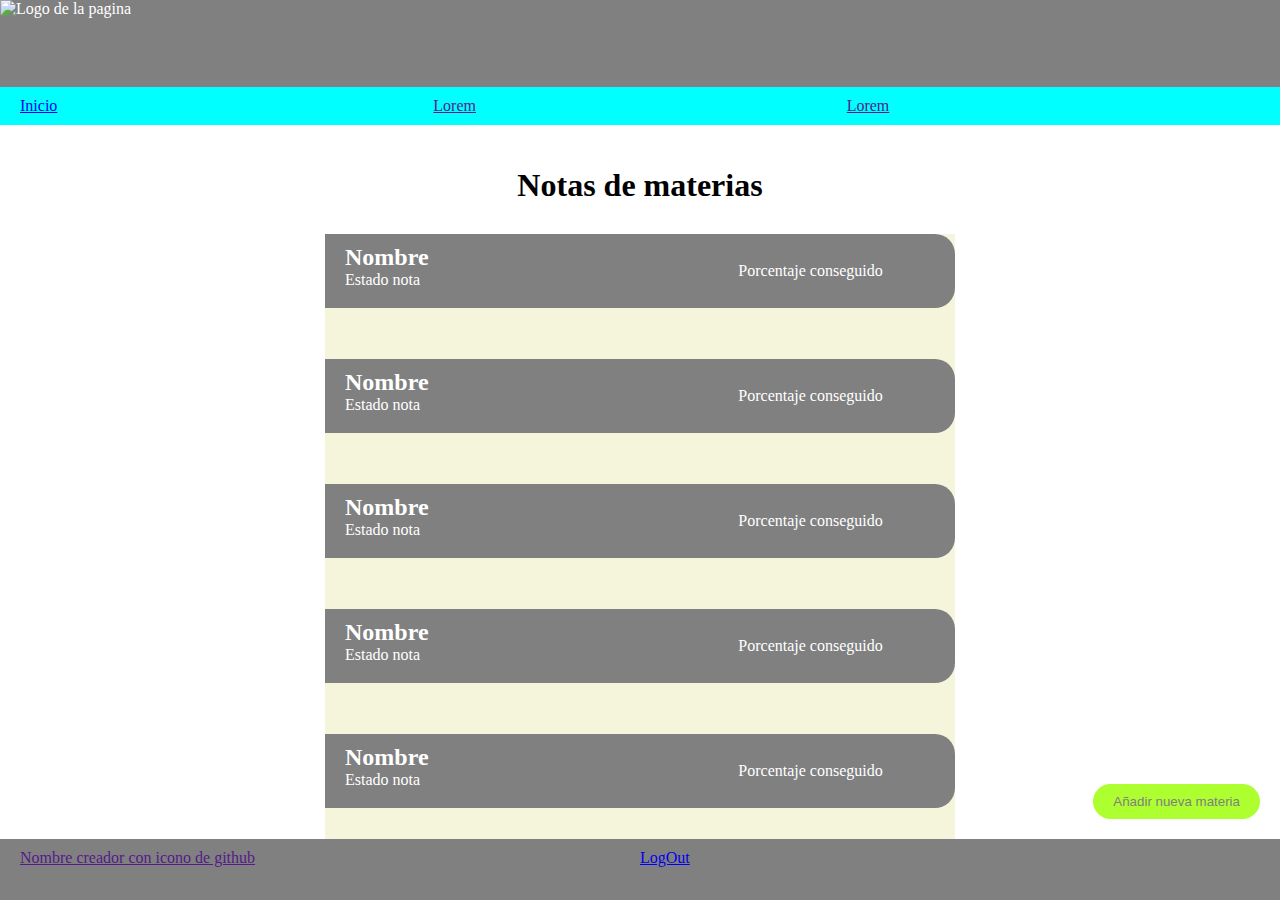
==== home.html @ 24caa118 "Agrega link de log out" ====
<!DOCTYPE html>
<html lang="en">
<head>
    <meta charset="UTF-8">
    <meta name="viewport" content="width=device-width, initial-scale=1.0">
    <title>Home</title>
    <link rel="stylesheet" href="style.css">
</head>
<body>
    <header>
        <img src="" alt="Logo de la pagina">
    </header>

    <nav>
        <ul>
            <li><a href="home.html">Inicio</a></li>
            <li><a href="">Lorem</a></li>
            <li><a href="">Lorem</a></li>
        </ul>
    </nav>

    <main>
        <h1>Notas de materias</h1>

        <div class="materiasContainer">
            <div class="materia">
                <h2 class="nombreMateria">Nombre</h2>
                <p class="estadoNota">Estado nota</p>
                <p class="porcentaje">Porcentaje conseguido</p>
            </div>
            <div class="materia">
                <h2 class="nombreMateria">Nombre</h2>
                <p class="estadoNota">Estado nota</p>
                <p class="porcentaje">Porcentaje conseguido</p>
            </div>
            <div class="materia">
                <h2 class="nombreMateria">Nombre</h2>
                <p class="estadoNota">Estado nota</p>
                <p class="porcentaje">Porcentaje conseguido</p>
            </div>
            <div class="materia">
                <h2 class="nombreMateria">Nombre</h2>
                <p class="estadoNota">Estado nota</p>
                <p class="porcentaje">Porcentaje conseguido</p>
            </div>
            <div class="materia">
                <h2 class="nombreMateria">Nombre</h2>
                <p class="estadoNota">Estado nota</p>
                <p class="porcentaje">Porcentaje conseguido</p>
            </div>
        </div>
        <button class="addMateria">Añadir nueva materia</button>
    </main>

    <footer>
        <ul>
            <li><a href="">Nombre creador con icono de github</a></li>
            <li><a href="index.html">LogOut</a></li>
        </ul>
    </footer>
</body>
</html>
---- style.css ----
*{
    margin: 0px;
    padding: 0px;
}

body{
    height: 100vh;
    display: grid;
    grid-template-rows: 0.5fr 0.35fr 4fr 0.35fr ;
}

header{
    background-color: gray;
    color: white;
}
nav ul{
    display: grid;
    grid-template-columns: repeat(3,1fr);
    background-color: aqua;
    padding: 10px 20px;
    list-style: none;
}

main{
    display: grid;
    grid-template-columns: 1fr 2fr 1fr;
    grid-template-rows: 0.2fr 4fr;
    gap: 10px;
}

h1{
    grid-column: 2/3;
    grid-row: 1/2;
    justify-self: center;
    margin: 20px;
}

.materiasContainer{
    grid-row: 2/3;
    grid-column: 2/3;
    display: grid;
    grid-template-columns: 1fr;
    grid-template-rows: auto;
    grid-auto-rows: auto;
    gap: 20px;
    align-items: start;
    background-color: beige;
}

.addMateria{
    grid-column: 3/4;
    grid-row: 1/3;
    align-self: flex-end;
}

.materia{
    display: grid;
    grid-template-columns: 2fr 1fr;
    grid-template-rows: 1fr 1fr;
    background-color: gray;
    color: white;
    border-top-right-radius: 20px;
    border-bottom-right-radius: 20px;
    padding: 10px 20px;
}

.nombreMateria{
    grid-column: 1/2;
    grid-row: 1/2;
    align-self: flex-start;
}

.estadoMateria{
    grid-column: 1/2;
    grid-row: 2/3;
    align-self: flex-end;
}

.porcentaje{
    grid-column: 2/3;
    grid-row: 1/3;
    align-self: center;
}

.addMateria,.guardarBtn{
    grid-column: 3/4;
    grid-row: 2/3;
    align-self: flex-end;
    justify-self: flex-end;
    padding: 10px 20px;
    border-radius: 20px;
    border: none;
    background-color: greenyellow;
    color: gray;
    margin-bottom: 20px;
    margin-right: 20px;
}

footer{
    background-color: gray;
    color: white;
    padding: 10px 20px;   
}

footer ul{
    display: grid;
    grid-template-columns: 1fr 1fr;
    grid-row: 1fr;
    list-style: none;
}

.estadoMateria{
    grid-row: 1/3;
    grid-column: 1/2;
    align-self: center;
    padding: 20px;
    background-color: aliceblue;
}
.porcentajeContainer{
    display: grid;
    grid-template-columns: 1fr;
    grid-template-rows: auto auto;
    padding: 20px;
}
.infoPorcentaje{
    display: grid;
    grid-template-columns: 1fr 1fr;
    grid-template-rows: repeat(3,1fr);
    justify-items: center;
    background-color: aliceblue;
    padding: 10px;
}

.eliminarBtn{
    grid-column: 1/2;
    grid-row: 1/2;
    align-self: center;
    justify-self: flex-start;
}
.nombrePorcentaje{
    grid-row: 2/3;
    grid-column: 1/2;
}

.valorPorcentaje{
    grid-row: 2/3;
    grid-column: 2/3;
}

.showNotas{
    grid-row: 3/4;
    grid-column: 2/3;
}

.notasContainer{
    display: grid;
    grid-template-columns: 1fr;
    grid-row: span;
    padding: 10px 40px;
    background-color: gray;
    gap: 10px;
}

.nota{
    display: grid;
    grid-template-columns: 1fr 1fr;
    grid-template-rows: repeat(3,1fr);
    background-color: antiquewhite;
    justify-items: center;
}

.nombreNota{
    grid-row: 2/3;
    grid-column: 1/2;
}

.notaObt{
    grid-row: 2/3;
    grid-column: 2/3;
}

.notaPos{
    grid-row: 3/4;
    grid-column: 2/3;
}

.funcionamiento{
    grid-row: 1/3;
    grid-column: 3/4;
    align-self: center;
    background-color: aliceblue;
    padding: 10px;
}
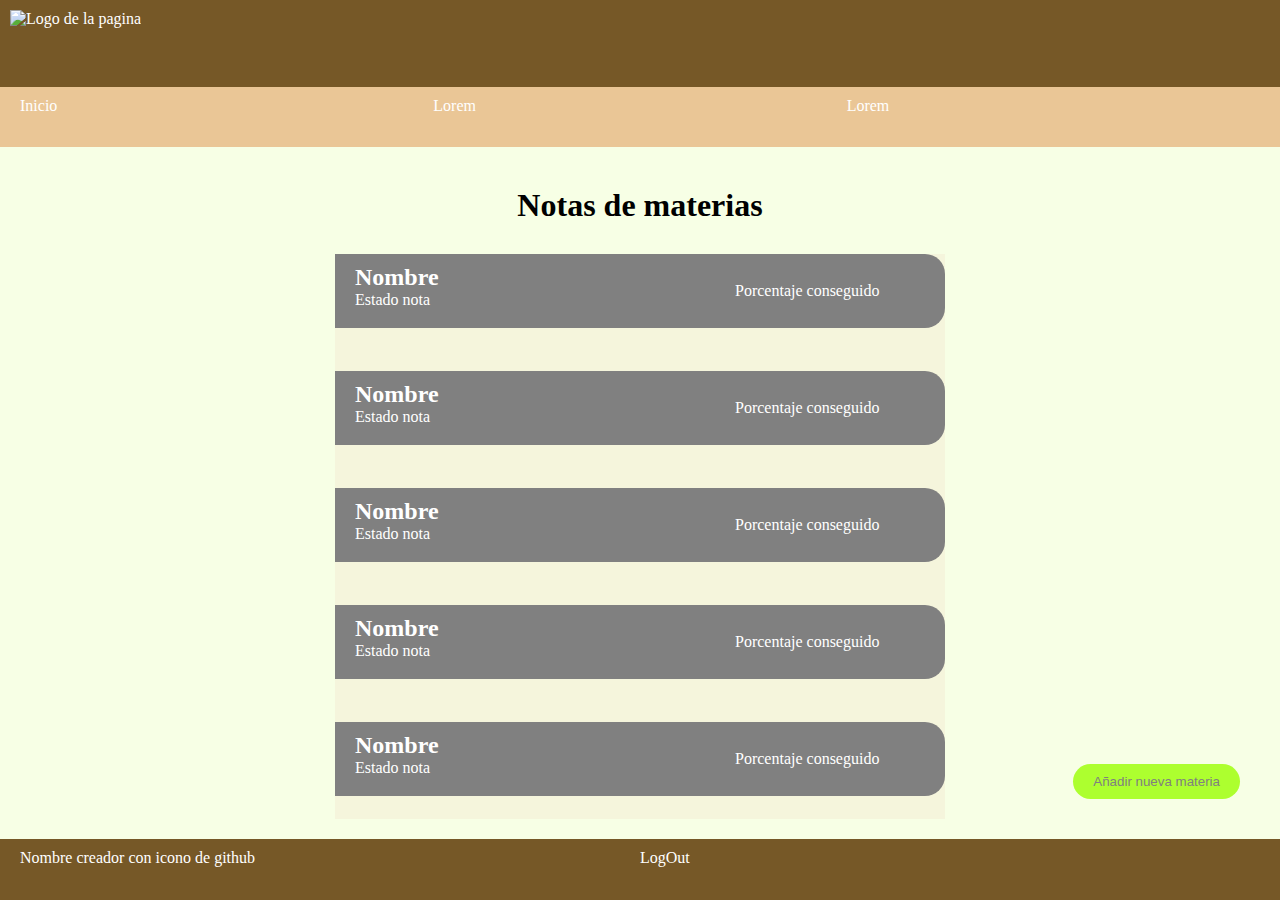
==== commit aeaa3615: "Agrega id a boton de addMateria" ====
--- a/home.html
+++ b/home.html
@@ -49,7 +49,7 @@
                 <p class="porcentaje">Porcentaje conseguido</p>
             </div>
         </div>
-        <button class="addMateria">Añadir nueva materia</button>
+        <button class="addMateria" id="addMateria">Añadir nueva materia</button>
     </main>
 
     <footer>
--- a/style.css
+++ b/style.css
@@ -10,15 +10,23 @@
 }
 
 header{
-    background-color: gray;
-    color: white;
+    background-color: #765827;
+    color: white;
+    padding: 10px;
+}
+nav{
+    background-color: #EAC696;
 }
 nav ul{
     display: grid;
     grid-template-columns: repeat(3,1fr);
-    background-color: aqua;
     padding: 10px 20px;
     list-style: none;
+}
+
+nav a{
+    color: white;
+    text-decoration: none;
 }
 
 main{
@@ -26,6 +34,8 @@
     grid-template-columns: 1fr 2fr 1fr;
     grid-template-rows: 0.2fr 4fr;
     gap: 10px;
+    background-color: #F7FFE5;
+    padding: 20px;
 }
 
 h1{
@@ -97,7 +107,7 @@
 }
 
 footer{
-    background-color: gray;
+    background-color: #765827;
     color: white;
     padding: 10px 20px;   
 }
@@ -107,6 +117,11 @@
     grid-template-columns: 1fr 1fr;
     grid-row: 1fr;
     list-style: none;
+}
+
+footer a{
+    color: white;
+    text-decoration: none;
 }
 
 .estadoMateria{
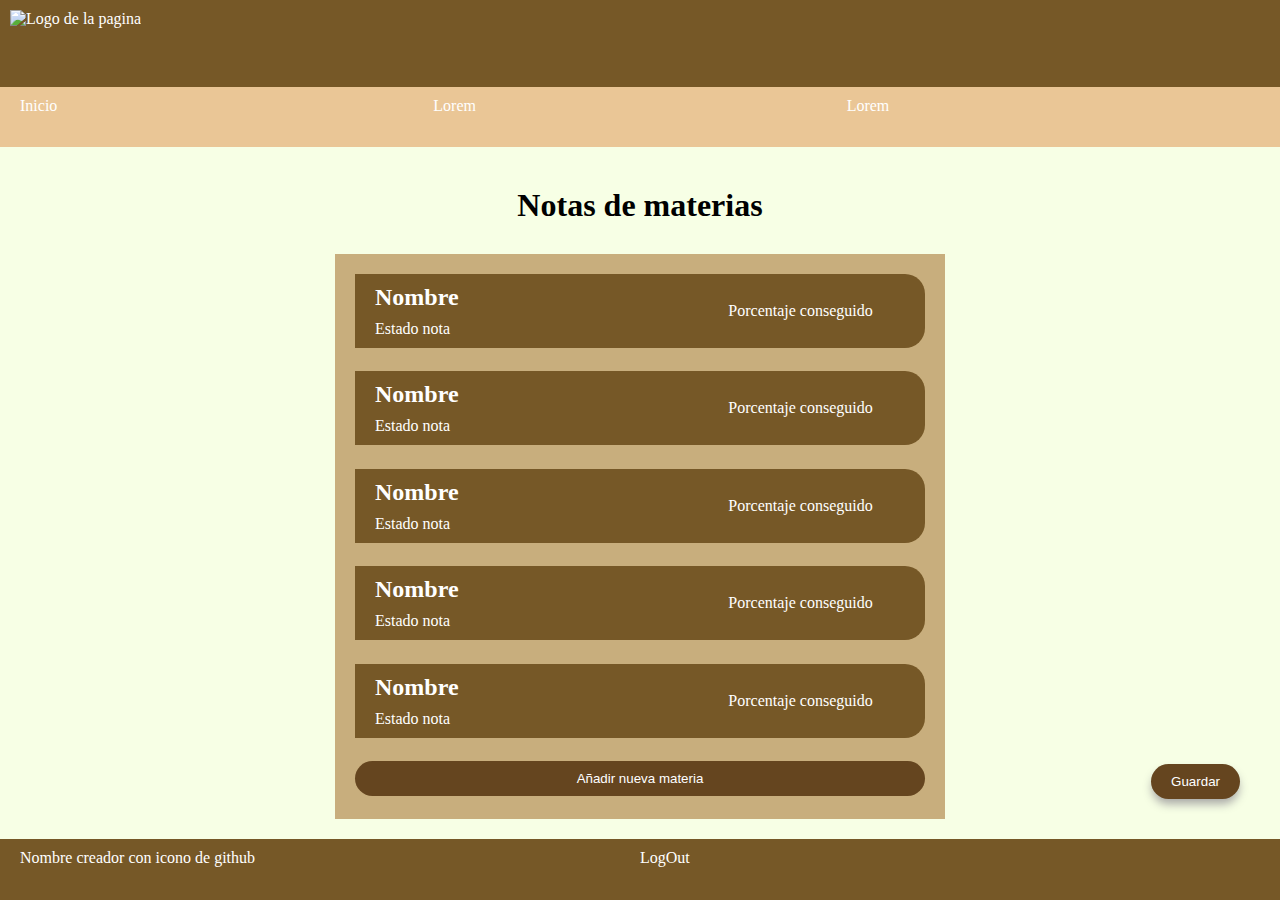
==== commit 04f7e516: "Añade  boton para guardar materia" ====
--- a/home.html
+++ b/home.html
@@ -5,6 +5,7 @@
     <meta name="viewport" content="width=device-width, initial-scale=1.0">
     <title>Home</title>
     <link rel="stylesheet" href="style.css">
+    <script src="script.js" defer></script>
 </head>
 <body>
     <header>
@@ -22,7 +23,7 @@
     <main>
         <h1>Notas de materias</h1>
 
-        <div class="materiasContainer">
+        <div class="materiasContainer" id="listaMaterias">
             <div class="materia">
                 <h2 class="nombreMateria">Nombre</h2>
                 <p class="estadoNota">Estado nota</p>
@@ -48,8 +49,9 @@
                 <p class="estadoNota">Estado nota</p>
                 <p class="porcentaje">Porcentaje conseguido</p>
             </div>
+            <button class="addMateria" id="addMateria">Añadir nueva materia</button>
         </div>
-        <button class="addMateria" id="addMateria">Añadir nueva materia</button>
+        <button class="guardarBtn">Guardar</button>
     </main>
 
     <footer>
--- a/style.css
+++ b/style.css
@@ -54,20 +54,16 @@
     grid-auto-rows: auto;
     gap: 20px;
     align-items: start;
-    background-color: beige;
-}
-
-.addMateria{
-    grid-column: 3/4;
-    grid-row: 1/3;
-    align-self: flex-end;
-}
+    background-color: #C8AE7D;
+    padding: 20px;
+}
+
 
 .materia{
     display: grid;
     grid-template-columns: 2fr 1fr;
     grid-template-rows: 1fr 1fr;
-    background-color: gray;
+    background-color: #765827;
     color: white;
     border-top-right-radius: 20px;
     border-bottom-right-radius: 20px;
@@ -80,7 +76,7 @@
     align-self: flex-start;
 }
 
-.estadoMateria{
+.estadoNota{
     grid-column: 1/2;
     grid-row: 2/3;
     align-self: flex-end;
@@ -92,7 +88,7 @@
     align-self: center;
 }
 
-.addMateria,.guardarBtn{
+.guardarBtn{
     grid-column: 3/4;
     grid-row: 2/3;
     align-self: flex-end;
@@ -100,10 +96,19 @@
     padding: 10px 20px;
     border-radius: 20px;
     border: none;
-    background-color: greenyellow;
-    color: gray;
+    background-color: #65451F;
+    color: white;
     margin-bottom: 20px;
     margin-right: 20px;
+    box-shadow: 0px 6px 10px -1px rgba(168,168,166,1);
+}
+
+.addMateria{
+    padding: 10px 20px;
+    border-radius: 20px;
+    border: none;
+    background-color: #65451F;
+    color: white;
 }
 
 footer{
@@ -129,58 +134,103 @@
     grid-column: 1/2;
     align-self: center;
     padding: 20px;
-    background-color: aliceblue;
+    background-color: #65451F;
+    color: white;
 }
 .porcentajeContainer{
     display: grid;
     grid-template-columns: 1fr;
     grid-template-rows: auto auto;
-    padding: 20px;
 }
 .infoPorcentaje{
     display: grid;
     grid-template-columns: 1fr 1fr;
-    grid-template-rows: repeat(3,1fr);
+    grid-template-rows: repeat(3,auto);
+    gap: 20px;
     justify-items: center;
-    background-color: aliceblue;
+    background-color: #765827;
+    color: wheat;
     padding: 10px;
-}
-
-.eliminarBtn{
+    border: none;
+    border-top-left-radius: 10px;
+    border-top-right-radius: 10px;
+}
+
+.eliminarBtn,.eliminarPorBtn{
     grid-column: 1/2;
     grid-row: 1/2;
     align-self: center;
     justify-self: flex-start;
-}
+    padding: 2px 5px;
+    background-color: #C8AE7D;
+    color: white;
+    border-radius: 10px;
+    border: none;
+}
+
+.addNota{
+    justify-self: center;
+    padding: 2px 5px;
+    border: none;
+    border-radius: 5px;
+    background-color: antiquewhite;
+    color: #65451F;
+}
+
 .nombrePorcentaje{
     grid-row: 2/3;
     grid-column: 1/2;
+    padding-top: 2px;
+    justify-self: flex-end;
 }
 
 .valorPorcentaje{
     grid-row: 2/3;
     grid-column: 2/3;
+}
+
+#addPorcentaje{
+    justify-self: flex-end;
+    padding: 4px 10px;
+    border: none;
+    border-radius: 5px;
+    background-color: antiquewhite;
+    color: #65451F;
 }
 
 .showNotas{
     grid-row: 3/4;
     grid-column: 2/3;
+    justify-self: flex-end;
+    padding: 5px 10px;
+    align-self: center;
+    border: none;
+    border-radius: 5px;
+    background-color: antiquewhite;
+    color: #65451F;
 }
 
 .notasContainer{
-    display: grid;
+    display: none;
     grid-template-columns: 1fr;
-    grid-row: span;
     padding: 10px 40px;
-    background-color: gray;
+    background-color: #EAC696;
+    border: none;
+    border-bottom-left-radius: 10px;
+    border-bottom-right-radius: 10px;
     gap: 10px;
 }
 
 .nota{
     display: grid;
     grid-template-columns: 1fr 1fr;
-    grid-template-rows: repeat(3,1fr);
+    grid-template-rows: repeat(3,auto);
+    gap: 10px;
     background-color: antiquewhite;
+    color: #65451F;
+    border: none;
+    border-radius: 10px;
+    padding: 5px;
     justify-items: center;
 }
 
@@ -203,6 +253,54 @@
     grid-row: 1/3;
     grid-column: 3/4;
     align-self: center;
-    background-color: aliceblue;
+    background-color: #65451F;
+    color: white;
     padding: 10px;
+}
+
+/*Clases de elementos dentro de formularios para
+añadir nuevos elementos */
+#labelNombrePor{
+    grid-column: 1/2;
+    grid-row: 2/3;
+    display: flex;
+    flex-direction: column;
+    gap: 2px;
+}
+
+.inputNew p{
+    font-size: 14px;
+}
+
+#labelValPor{
+    grid-column: 2/3;
+    grid-row: 2/3;
+}
+
+#labelValPor div{
+    display: flex;
+    gap: 2px;
+    align-items: center;
+}
+
+/*Input de valor de porcentaje*/
+#valPor{
+    width: 8ch;
+}
+
+.inputNew input{
+    background-color: #EAC696;
+    border: none;
+    color: aliceblue;
+    padding: 3px 5px;
+    font-size: 16px;
+}
+
+.inputNew input:focus-visible{
+    outline-color: gray;
+}
+
+.nota form{
+    grid-column: 1/3;
+    width: 100%;
 }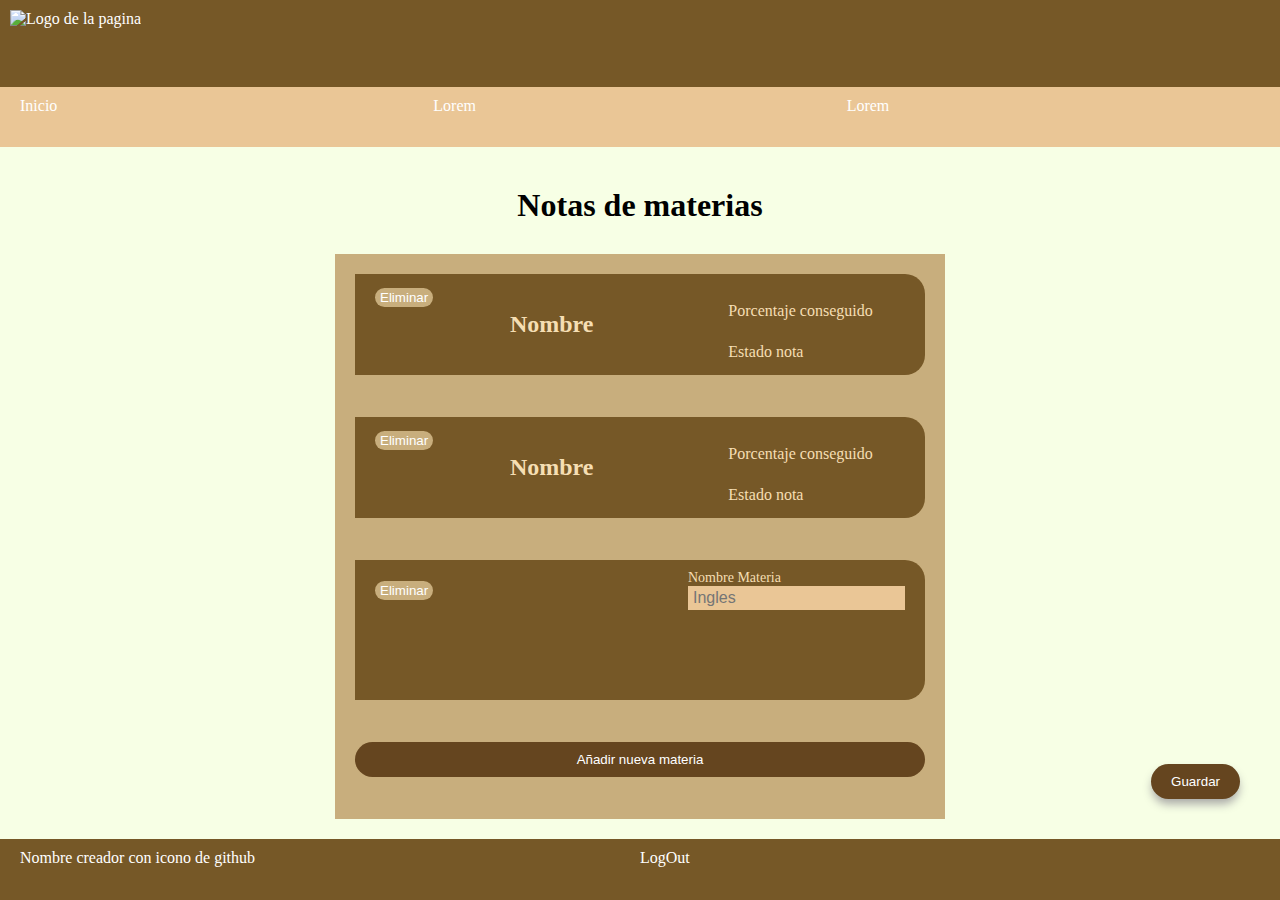
==== commit 335503e4: "Modifica posicion dentro de materia" ====
--- a/home.html
+++ b/home.html
@@ -25,30 +25,28 @@
 
         <div class="materiasContainer" id="listaMaterias">
             <div class="materia">
+                <button class="eliminarBtn">Eliminar</button>
                 <h2 class="nombreMateria">Nombre</h2>
                 <p class="estadoNota">Estado nota</p>
                 <p class="porcentaje">Porcentaje conseguido</p>
             </div>
             <div class="materia">
+                <button class="eliminarBtn">Eliminar</button>
                 <h2 class="nombreMateria">Nombre</h2>
                 <p class="estadoNota">Estado nota</p>
                 <p class="porcentaje">Porcentaje conseguido</p>
             </div>
-            <div class="materia">
-                <h2 class="nombreMateria">Nombre</h2>
-                <p class="estadoNota">Estado nota</p>
-                <p class="porcentaje">Porcentaje conseguido</p>
-            </div>
-            <div class="materia">
-                <h2 class="nombreMateria">Nombre</h2>
-                <p class="estadoNota">Estado nota</p>
-                <p class="porcentaje">Porcentaje conseguido</p>
-            </div>
-            <div class="materia">
-                <h2 class="nombreMateria">Nombre</h2>
-                <p class="estadoNota">Estado nota</p>
-                <p class="porcentaje">Porcentaje conseguido</p>
-            </div>
+            <form action="">
+                <div class="materia">
+                    <button class="eliminarBtn">Eliminar</button>
+                    <label for="nomMateria" class="inputNew">
+                        <p>Nombre Materia</p>
+                        <input type="text" id="nomMateria" placeholder="Ingles" name="nomMateria">
+                    </label>
+                    <input type="text" value="no" name="estadoNota" hidden>
+                    <input type="number" value="0" name="porcentaje" hidden>
+                </div>
+            </form>
             <button class="addMateria" id="addMateria">Añadir nueva materia</button>
         </div>
         <button class="guardarBtn">Guardar</button>
--- a/style.css
+++ b/style.css
@@ -62,9 +62,9 @@
 .materia{
     display: grid;
     grid-template-columns: 2fr 1fr;
-    grid-template-rows: 1fr 1fr;
+    grid-template-rows: 1fr 1fr 1fr;
     background-color: #765827;
-    color: white;
+    color: wheat;
     border-top-right-radius: 20px;
     border-bottom-right-radius: 20px;
     padding: 10px 20px;
@@ -72,14 +72,16 @@
 
 .nombreMateria{
     grid-column: 1/2;
-    grid-row: 1/2;
-    align-self: flex-start;
+    grid-row: 2/3;
+    align-self: center;
+    justify-self: center;
 }
 
 .estadoNota{
-    grid-column: 1/2;
-    grid-row: 2/3;
-    align-self: flex-end;
+    grid-column: 2/3;
+    grid-row: 3/4;
+    align-self: center;
+    justify-self: flex-start;
 }
 
 .porcentaje{
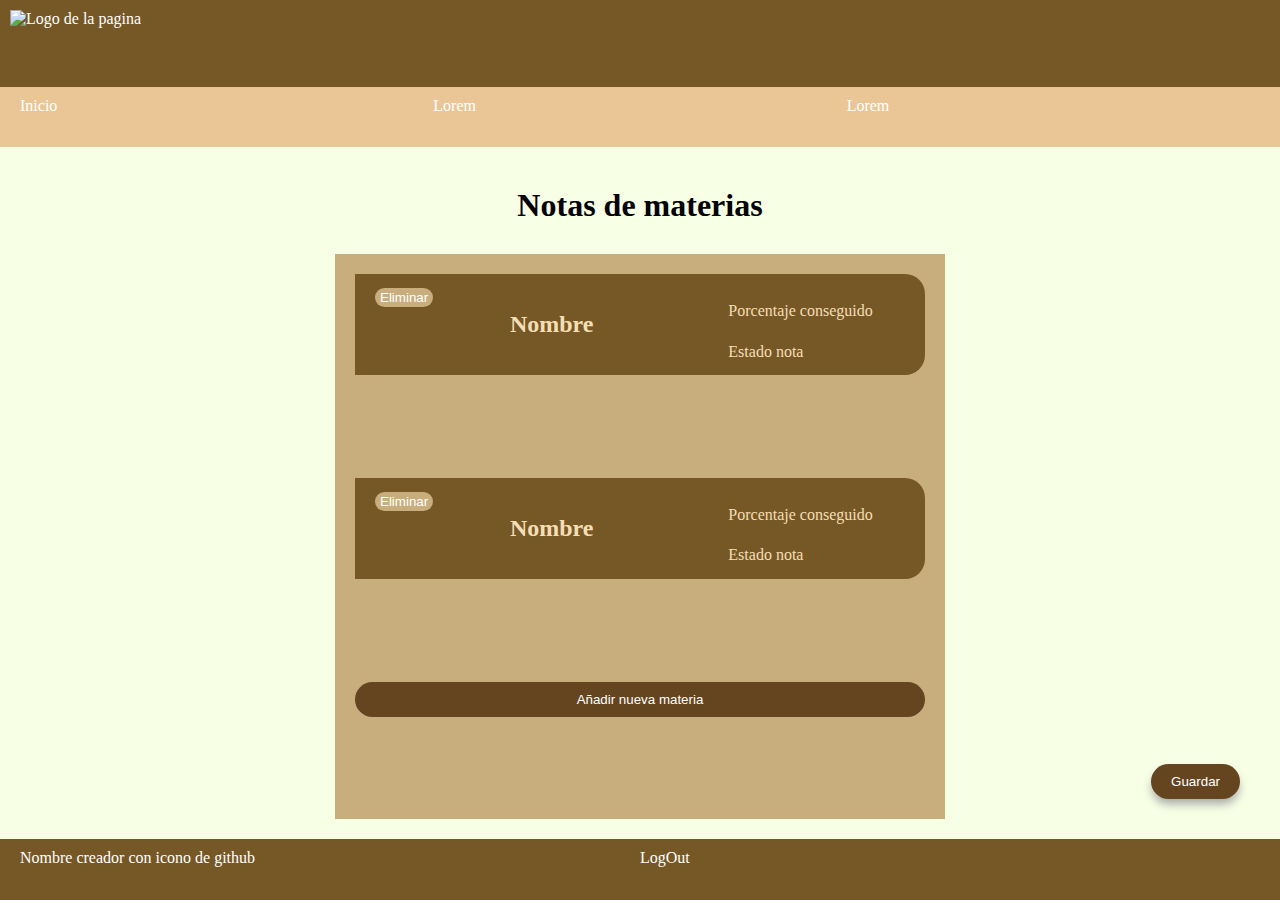
==== commit b7c839d8: "Completa funcionalidad de agregar nueva materia" ====
--- a/home.html
+++ b/home.html
@@ -36,17 +36,6 @@
                 <p class="estadoNota">Estado nota</p>
                 <p class="porcentaje">Porcentaje conseguido</p>
             </div>
-            <form action="">
-                <div class="materia">
-                    <button class="eliminarBtn">Eliminar</button>
-                    <label for="nomMateria" class="inputNew">
-                        <p>Nombre Materia</p>
-                        <input type="text" id="nomMateria" placeholder="Ingles" name="nomMateria">
-                    </label>
-                    <input type="text" value="no" name="estadoNota" hidden>
-                    <input type="number" value="0" name="porcentaje" hidden>
-                </div>
-            </form>
             <button class="addMateria" id="addMateria">Añadir nueva materia</button>
         </div>
         <button class="guardarBtn">Guardar</button>
--- a/style.css
+++ b/style.css
@@ -305,4 +305,10 @@
 .nota form{
     grid-column: 1/3;
     width: 100%;
+}
+
+.materia label{
+    grid-row: 2/3;
+    grid-column: 1/3;
+    justify-self: center;
 }